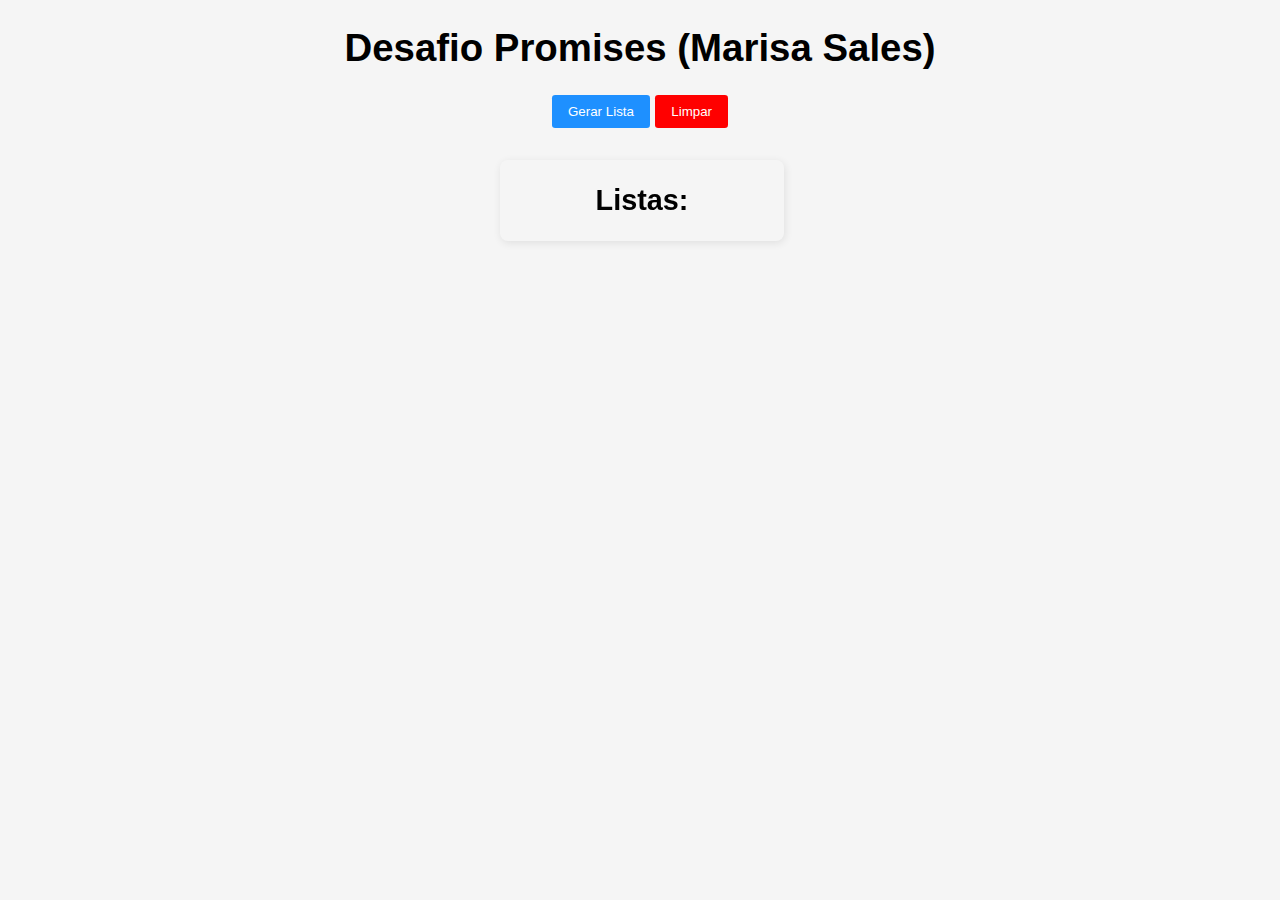
==== Modulo 4/Promises/index.html @ 58135d9e "Initial commit" ====
<!DOCTYPE html>
<html lang="pt-br">
	<head>
		<meta charset="UTF-8" />
		<meta http-equiv="X-UA-Compatible" content="IE=edge" />
		<meta name="viewport" content="width=device-width, initial-scale=1.0" />
		<link rel="stylesheet" href="style.css" />
		<title>Desafio (Promises)</title>
	</head>
	<body>
		<form>
			<h1>Desafio Promises (Marisa Sales)</h1>

			<button type="button" onclick="generateList()">Gerar Lista</button>
			<button type="submit">Limpar</button>

			<div id="list">
				<h2>Listas:</h2>
				<ul></ul>
			</div>
		</form>
		<script src="main.js"></script>
	</body>
</html>
---- Modulo 4/Promises/style.css ----
body {
  font: 1.2rem 'Fira Sans', sans-serif;
  text-align: center;
	background-color: whitesmoke;
}

#list {
	margin-top: 2rem;
  padding: 0 2rem;
	box-shadow: 1px 2px 8px rgba(0, 0, 0, 0.089);
	border-radius: 0.5rem;
  width: 220px;
  left: calc(50% - 140px);
	position: fixed;
}

ul {
  padding: 0 2rem;
}

button {
	color: white;
	border: none;
	border-radius: 0.2rem;
	padding: 0.56rem 1rem;
}

button[type='button'] {
	background-color: dodgerblue;
}

button[type='submit'] {
	background-color: red;
}

li {
	list-style: none;
}
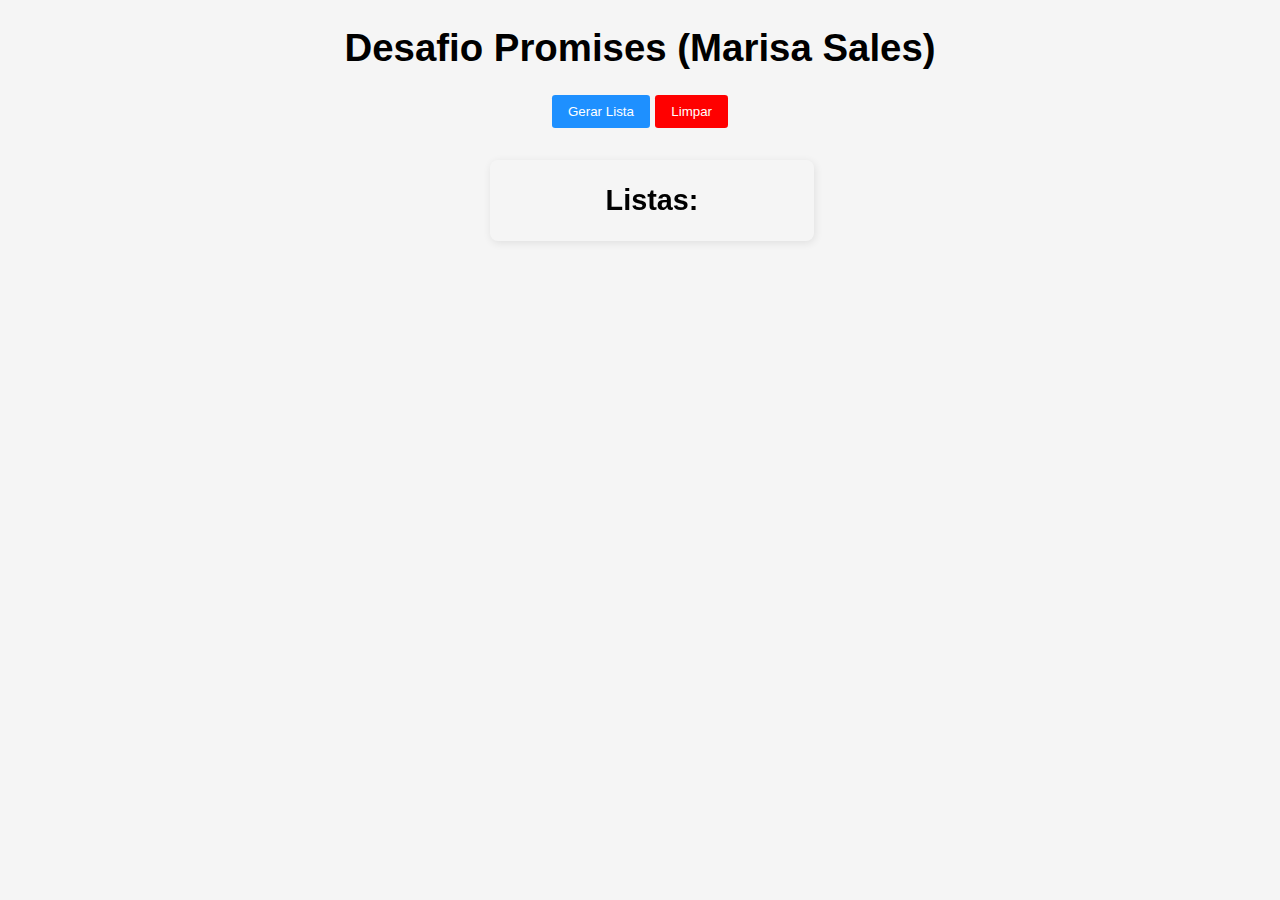
==== commit 02051ec6: "clearList() function added" ====
--- a/Modulo 4/Promises/index.html
+++ b/Modulo 4/Promises/index.html
@@ -8,17 +8,19 @@
 		<title>Desafio (Promises)</title>
 	</head>
 	<body>
-		<form>
-			<h1>Desafio Promises (Marisa Sales)</h1>
+		<h1>Desafio Promises (Marisa Sales)</h1>
 
-			<button type="button" onclick="generateList()">Gerar Lista</button>
-			<button type="submit">Limpar</button>
+		<button type="button" onclick="generateList()" class="btn-primary">
+			Gerar Lista
+		</button>
+		<button type="button" onclick="clearLists()" class="btn-danger">
+			Limpar
+		</button>
 
-			<div id="list">
-				<h2>Listas:</h2>
-				<ul></ul>
-			</div>
-		</form>
+		<div id="list">
+			<h2>Listas:</h2>
+			<ul></ul>
+		</div>
 		<script src="main.js"></script>
 	</body>
 </html>
--- a/Modulo 4/Promises/style.css
+++ b/Modulo 4/Promises/style.css
@@ -9,8 +9,8 @@
   padding: 0 2rem;
 	box-shadow: 1px 2px 8px rgba(0, 0, 0, 0.089);
 	border-radius: 0.5rem;
-  width: 220px;
-  left: calc(50% - 140px);
+	width: 260px;
+  left: calc(50% - 150px);
 	position: fixed;
 }
 
@@ -25,11 +25,11 @@
 	padding: 0.56rem 1rem;
 }
 
-button[type='button'] {
+button.btn-primary {
 	background-color: dodgerblue;
 }
 
-button[type='submit'] {
+button.btn-danger {
 	background-color: red;
 }
 
